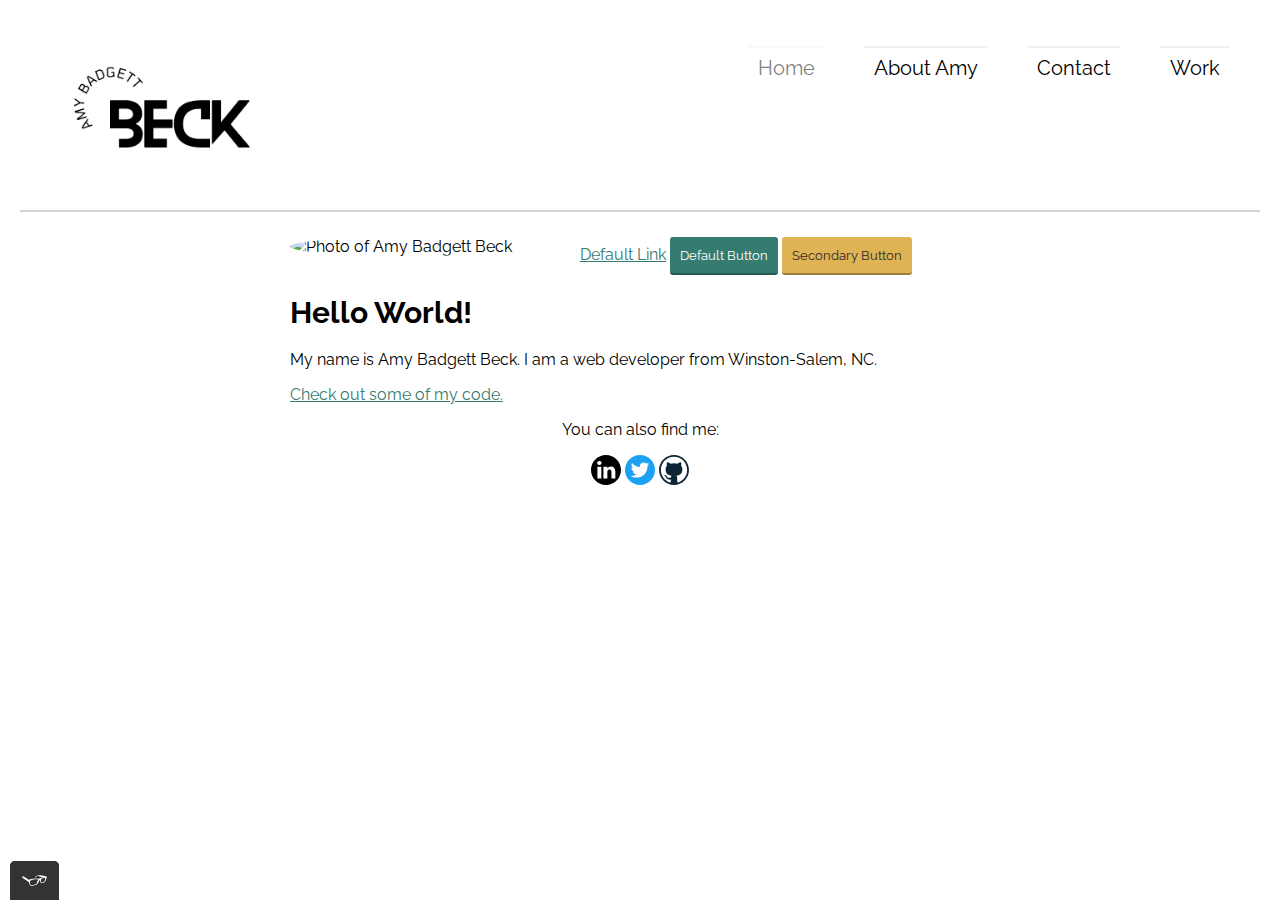
==== index.html @ c9e2afd1 "Initial commit" ====
<!DOCTYPE html>
<html>

<head>

  <meta charset="utf-8">
  <meta name="viewport" content="width=device-width, initial-scale=1">
  <title>Amy Badgett Beck - Portfolio</title>
  <link rel="shortcut icon" href="img/logo3.png"/>
  <link rel="stylesheet" type="text/css" href="https://cdnjs.cloudflare.com/ajax/libs/normalize/8.0.0/normalize.min.css">
  <link href="https://fonts.googleapis.com/css2?family=Raleway:ital,wght@0,400;0,700;1,700&display=swap" rel="stylesheet">
  <link rel="stylesheet" type="text/css" href="css/style.production.css">

</head>

<body>

  <header class="page-header">

    <!-- Add your logo here! -->
    <img src="img/logo3.png" alt="Text logo that says Amy Badgett Beck" class="page-header__item--logo">

    <nav class="main-navigation page-header__item">
      <ul role="menubar" class="navigation-list">
        <li role="presentation">
          <a href="index.html" role="menuitem" class="navigation-list__item navigation-list__item--active">Home</a>
        </li>
        <li role="presentation">
          <a href="about.html" role="menuitem" class="navigation-list__item">About Amy</a>
        </li>
        <li role="presentation">
          <a href="contact.html" role="menuitem" class="navigation-list__item">Contact</a>
        </li>
        <li>
          <a href="work.html" role="menuitem" class="navigation-list__item">Work</a>
        </li>
      </ul>
    </nav>

    </header>

  </div>

  <div class="profile">

    <!-- Add your portrait here! -->
    <img src="img/profile-picture.png" class="profile__portrait" alt="Photo of Amy Badgett Beck">

    <div>
      <a href="#">Default Link</a>
      <button type="button">Default Button</button>
      <button class="button__secondary">Secondary Button</button>
    </div>


    <h1>Hello World!</h1>
    <p>
      My name is Amy Badgett Beck. I am a <span>web</span> developer from Winston-Salem, NC.
    </p>
    <a href="#">Check out some of my code.</a>

  </div>

  <footer class="page-footer">

    <p>
      You can also find me:
    </p>
    <div class="social-media">
      <img width="30px" height="30px" src="img/linkedin.svg" alt="linkedin" >
      <img width="30px" height="30px" src="img/twitter.svg" alt="twitter" >
      <img width="30px" height="30px" src="img/github.svg" alt="github" >
    </div>

  </footer>

<script src="js/tota11y.min.js"></script>
</body>

</html>
---- css/style.production.css ----
/*
* Prefixed by https://autoprefixer.github.io
* PostCSS: v8.4.12,
* Autoprefixer: v10.4.4
* Browsers: last 4 version
*/

/*
Colors used

Text color (Dark Gray): #2b2b2b;
Primary Color (Teal): #008080;
Secondary Color (Faded Orange): #f7643d;
*/

* {
  -webkit-box-sizing: border-box;
          box-sizing: border-box;
}


body {
  font-family: 'Raleway', sans-serif;
  margin: 20px;
}


h1 {
  font-size: 30px;
  font-weight: 700;
}

h2 {
  font-size: 24px;
  font-weight: 700;
}

h3 {
  font-size: 18px;
  font-weight: 700;
}

a {
  color: #357b70;
}

a:visited {
  /* visited link */
  color: black;
}

/*
a:hover, a:focus {
  /* No underlining when hovering over link
  text-decoration: none;
}
*/

a:active {
  /* selected link */
  color: #489c79;
}

nav.main-navigation a
{
    color: black;
    text-decoration: none;
    font: 20px Raleway;
    margin: 0px 10px;
    padding: 10px 10px;
    position: relative;
    z-index: 0;
    cursor: pointer;
}

button,
.button {
  /*overwrites browser defaults and resets the border */
  border: none;
  display: inline-block;
  /* takes the font family from the outer container */
  font-family: inherit;
  /* styles the background color, font color, and text decoration (underline, etc.) of the button */
  background-color: #357b70;
  color: white;
  text-decoration: none;
  /* adds spacing to the button */
  padding: 10px;
  border-radius: 3px;
  /* gives the button a bottom border with a width of 2px, a type of solid, and a color in RGBA format */
  border-bottom: 2px solid rgba(0, 0, 0, 0.3);
  trasition: 0.2s opacity;
}

button:hover,
button:focus,
.button:hover,
.button.focus {
  /* lets the mouse appear as a hand */
  cursor: pointer;
  /* reduces the opacity of the button upon hover */
  opacity: 0.8;
}

.button__secondary {
  background-color: #e0b354;
  color: #2b2b2b;
}

nav.main-navigation a:before
{
    position: absolute;
    width: 100%;
    height: 2px;
    left: 0px;
    top: 0px;
    content: '';
    background: lightgray;
    opacity: 0.3;
    -webkit-transition: all 0.3s;
    -o-transition: all 0.3s;
    transition: all 0.3s;
}

nav.main-navigation a:hover:before
{
    height: 100%;
}

.page-header {
  display: -webkit-box;
  display: -ms-flexbox;
  display: flex;
  max-width: 100%;
  padding: 20px;
  border-bottom: solid 2px lightgray;
}

.page-header__item {
  -webkit-box-flex: 0;
      -ms-flex: 0 1 200px;
          flex: 0 1 200px;
}

.page-header__item--logo {
  float: left;
  width: 250px;
  margin-right: 40px;
  max-width: 100%;
  -o-object-fit: contain;
     object-fit: contain;
}

.page-header__item:last-child {
  -webkit-box-flex: 2;
      -ms-flex-positive: 2;
          flex-grow: 2;
  text-align: right;
}

.navigation-list {
  list-style-type: none;
}

.navigation-list li {
  display: inline-block;
  margin-left: 15px;
  margin-bottom: 20px;
}

.about {
  max-width: 700px;
  margin: 0 auto;
  vertical-align: middle;
}

.navigation-list-about {
  list-style-type: none;
  -webkit-padding-start: 0px;
          padding-inline-start: 0px;
}

.navigation-list-about li {
  text-align: center;
}

.berlin-illustration {
  text-align: center;
  padding-top: 25px;
  padding-bottom: 50px;
}

.navigation-list__item--active {
  opacity: 0.5;
}

.profile {
  max-width: 700px;
  margin: 0 auto;
  padding-top: 25px;
}

.profile__portrait {
  float: left;
  width: 250px;
  margin-right: 40px;
  border-radius: 50%;
}

.about {
  max-width: 700px;
  margin: 0 auto;
  text-align: center;
}

.sun {
  -webkit-animation: 4s color-change infinite alternate linear;
          animation: 4s color-change infinite alternate linear;
  /*animation-duration: 4s;
  animation-name: color-change;
  animation-iteration-count: infinite;
  animation-direction: alternate;
  animation-timing-function: linear;*/
}

.cloud-front {
  -webkit-animation: 30s cloud-move infinite alternate linear;
          animation: 30s cloud-move infinite alternate linear;
/*  animation-duration: 30s;
  animation-name: cloud-move;
  animation-iteration-count: infinite;
  animation-direction: alternate;
  animation-timing-funtion: linear; */
}

.cloud-back {
  -webkit-animation: 34s cloud-move-reverse infinite alternate linear;
          animation: 34s cloud-move-reverse infinite alternate linear;
}

.table-experience {
  padding-left: 50px;
}

.table-experience tr td {
  padding: 0 5px 5px 5px;
}

/* start grid fallback */
.grid__item {
  display: inline-block;
  width: 33%;
}
/* end grid fallback */

.page-footer {
  clear: both;
  display: -webkit-box;
  display: -ms-flexbox;
  display: flex;
  -webkit-box-orient: vertical;
  -webkit-box-direction: normal;
      -ms-flex-direction: column;
          flex-direction: column;
  text-align: center;
}

@supports (display:grid) {
  .grid {
    display: -ms-grid;
    display: grid;
    /* grid-template-columns: 300px 300px 300px; fractions are better than pixels - they are responsive */
    -ms-grid-columns: 1fr 20px 1fr 20px 1fr;
    grid-template-columns: 1fr 1fr 1fr;
    grid-gap: 20px;
    margin: 0;
    padding: 10px;
  }

  .grid__item {
    background-color: lightgray;
    padding: 20px;
    width: auto;
    min-height: auto;
    margin: 0;
  }

  .grid__item:last-child {
    -ms-grid-column: 3;
    grid-column: 3 / 3;
    -ms-grid-row: 1;
    -ms-grid-row-span: 2;
    grid-row: 1 / 3;
  }
}

@media all and (max-width: 500px) {
  .grid {
    -ms-grid-columns: 1fr;
    grid-template-columns: 1fr;
    grid-gap: 10px;
  }
  .grid__item:last-child {
    grid-column: auto / auto;
    grid-row: auto / auto;
  }
  h1 {
    font-size: 22px;
  }
}

@media all and (min-width: 500px) and (max-width: 750px){
  .grid {
    -ms-grid-columns: 1fr 10px 1fr;
    grid-template-columns: 1fr 1fr;
  }
}

@media all and (max-width: 500px) {
  .grid {
    -ms-grid-columns: 1fr;
    grid-template-columns: 1fr;
  }
}

@media all and (max-width: 750px) {
  .grid {
    grid-gap: 10px;
  }
  .grid__item:last-child {
    grid-column: auto / auto;
    grid-row: auto / auto;
  }
  h1 {
    font-size: 22px;
  }
}

@-webkit-keyframes color-change {
  0% {
  fill: #edc655;
  }
  50% {
    fill: #fcffad;
  }
  100% {
    fill: #f76414;
  }
}

@keyframes color-change {
  0% {
  fill: #edc655;
  }
  50% {
    fill: #fcffad;
  }
  100% {
    fill: #f76414;
  }
}

@-webkit-keyframes cloud-move {
  from {
    -webkit-transform: translate(0, 50px);
            transform: translate(0, 50px);
  }
  to {
    -webkit-transform: translate(200px, 50px);
            transform: translate(200px, 50px);
  }
}

@keyframes cloud-move {
  from {
    -webkit-transform: translate(0, 50px);
            transform: translate(0, 50px);
  }
  to {
    -webkit-transform: translate(200px, 50px);
            transform: translate(200px, 50px);
  }
}

@-webkit-keyframes cloud-move-reverse {
  from {
    -webkit-transform: translate(446px, 48px);
            transform: translate(446px, 48px);
  }
  to {
    -webkit-transform: translate(100px, 48px);
            transform: translate(100px, 48px);
  }
}

@keyframes cloud-move-reverse {
  from {
    -webkit-transform: translate(446px, 48px);
            transform: translate(446px, 48px);
  }
  to {
    -webkit-transform: translate(100px, 48px);
            transform: translate(100px, 48px);
  }
}
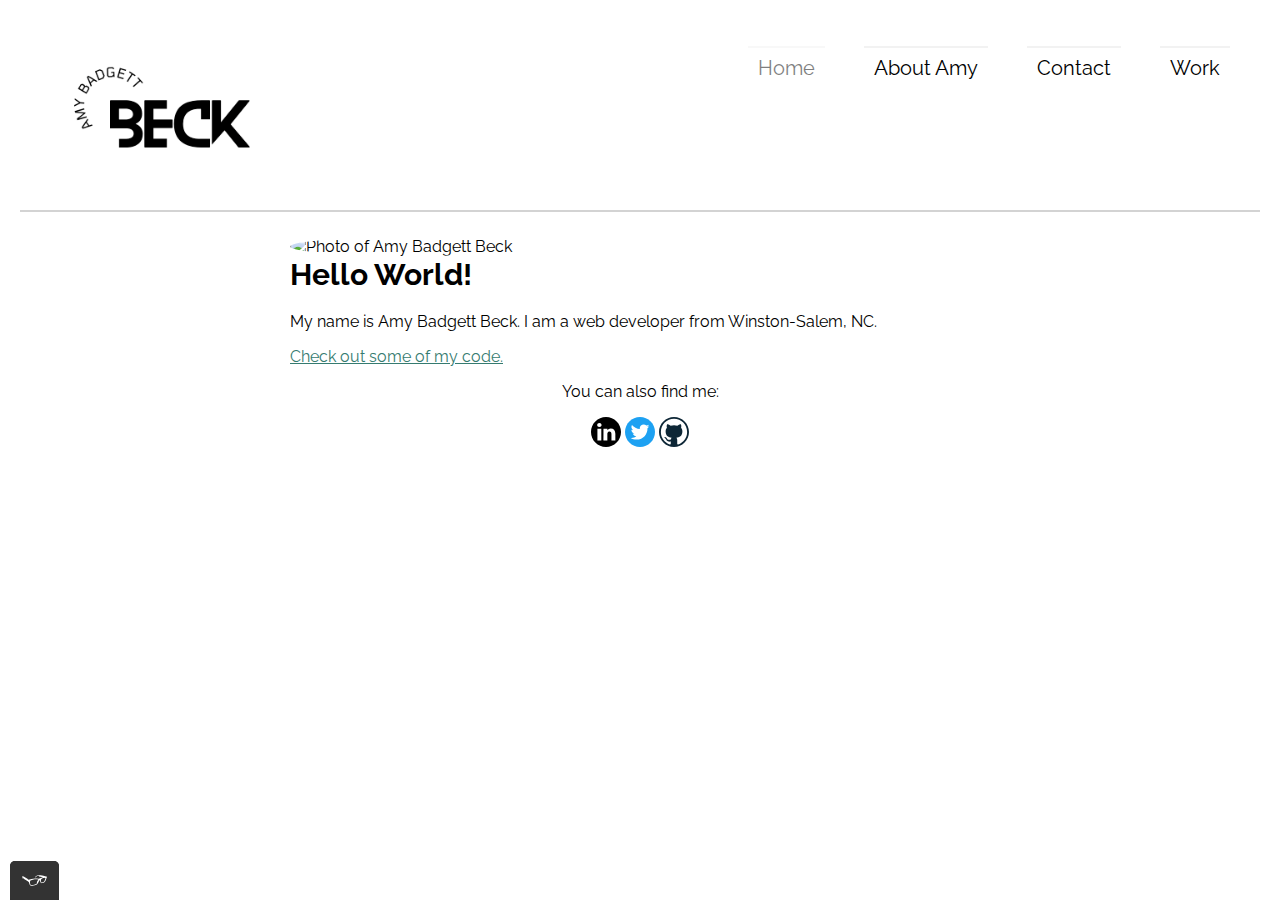
==== commit 50bf9f9f: "changes titles in about, contact and index pages" ====
--- a/index.html
+++ b/index.html
@@ -5,7 +5,7 @@
 
   <meta charset="utf-8">
   <meta name="viewport" content="width=device-width, initial-scale=1">
-  <title>Amy Badgett Beck - Portfolio</title>
+  <title>Amy Badgett Beck - Portfolio - Home</title>
   <link rel="shortcut icon" href="img/logo3.png"/>
   <link rel="stylesheet" type="text/css" href="https://cdnjs.cloudflare.com/ajax/libs/normalize/8.0.0/normalize.min.css">
   <link href="https://fonts.googleapis.com/css2?family=Raleway:ital,wght@0,400;0,700;1,700&display=swap" rel="stylesheet">
@@ -46,11 +46,13 @@
     <!-- Add your portrait here! -->
     <img src="img/profile-picture.png" class="profile__portrait" alt="Photo of Amy Badgett Beck">
 
+<!--
     <div>
       <a href="#">Default Link</a>
       <button type="button">Default Button</button>
       <button class="button__secondary">Secondary Button</button>
     </div>
+-->
 
 
     <h1>Hello World!</h1>
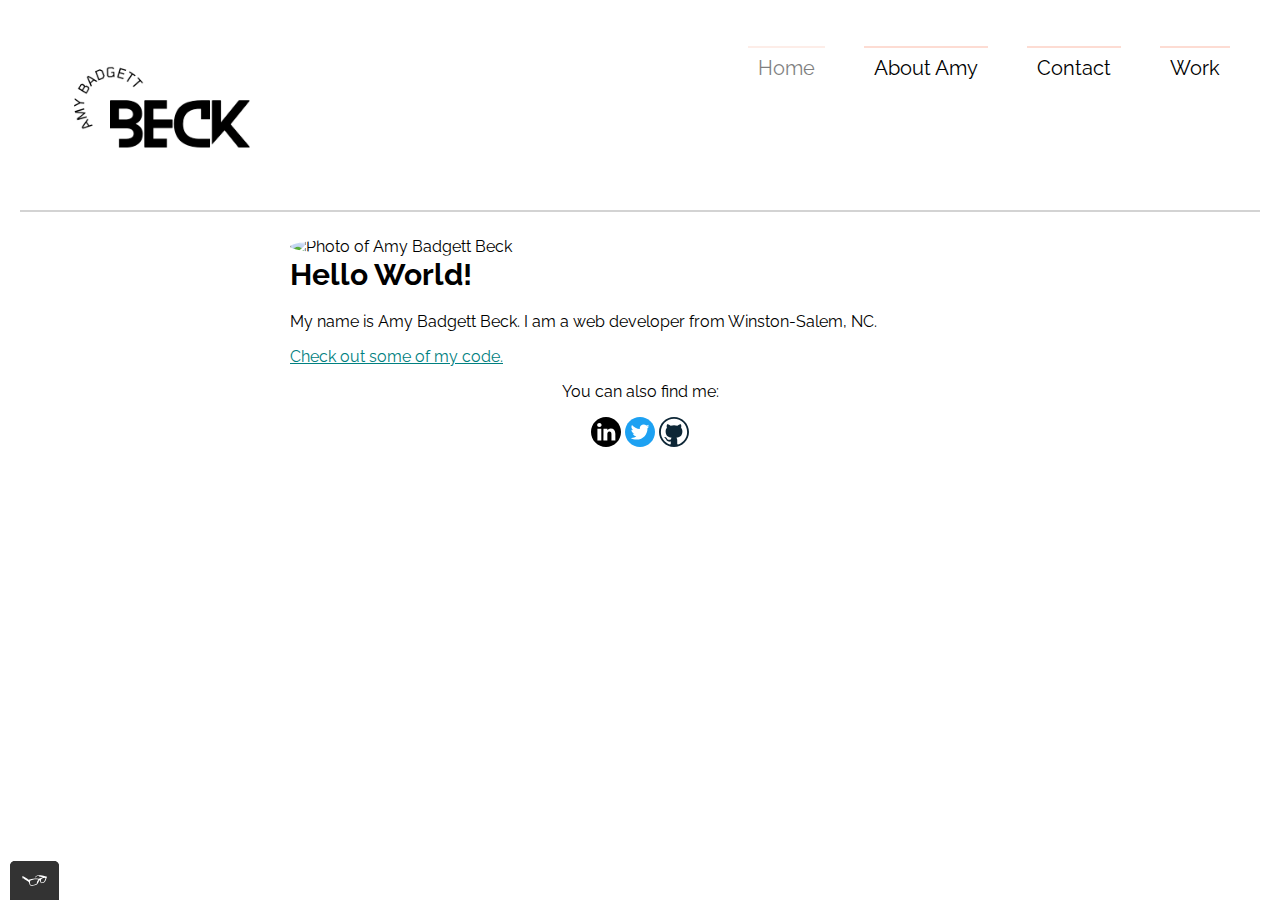
==== commit 5e4b335a: "spacing etc from linter" ====
--- a/index.html
+++ b/index.html
@@ -39,7 +39,6 @@
 
     </header>
 
-  </div>
 
   <div class="profile">
 
@@ -63,15 +62,15 @@
 
   </div>
 
-  <footer class="page-footer">
+  <footer class="page-footer"> 
 
     <p>
       You can also find me:
     </p>
     <div class="social-media">
-      <img width="30px" height="30px" src="img/linkedin.svg" alt="linkedin" >
-      <img width="30px" height="30px" src="img/twitter.svg" alt="twitter" >
-      <img width="30px" height="30px" src="img/github.svg" alt="github" >
+      <img width="30" height="30" src="img/linkedin.svg" alt="linkedin" >
+      <img width="30" height="30" src="img/twitter.svg" alt="twitter" >
+      <img width="30" height="30" src="img/github.svg" alt="github" >
     </div>
 
   </footer>
--- a/css/style.production.css
+++ b/css/style.production.css
@@ -15,16 +15,14 @@
 
 * {
   -webkit-box-sizing: border-box;
-          box-sizing: border-box;
-}
-
+  box-sizing: border-box;
+}
 
 body {
   font-family: 'Raleway', sans-serif;
   margin: 20px;
 }
 
-
 h1 {
   font-size: 30px;
   font-weight: 700;
@@ -41,7 +39,7 @@
 }
 
 a {
-  color: #357b70;
+  color: #008080;
 }
 
 a:visited {
@@ -58,38 +56,62 @@
 
 a:active {
   /* selected link */
-  color: #489c79;
-}
-
-nav.main-navigation a
-{
-    color: black;
-    text-decoration: none;
-    font: 20px Raleway;
-    margin: 0px 10px;
-    padding: 10px 10px;
-    position: relative;
-    z-index: 0;
-    cursor: pointer;
-}
-
-button,
-.button {
-  /*overwrites browser defaults and resets the border */
+  color: #f7643d;
+}
+
+nav.main-navigation a {
+  color: black;
+  text-decoration: none;
+  font: 20px Raleway;
+  margin: 0 10px;
+  padding: 10px;
+  position: relative;
+  z-index: 0;
+  cursor: pointer;
+}
+
+button {
+  /* overwrites browser defaults and resets the border */
   border: none;
   display: inline-block;
+
   /* takes the font family from the outer container */
   font-family: inherit;
+
   /* styles the background color, font color, and text decoration (underline, etc.) of the button */
-  background-color: #357b70;
+  background-color: #008080;
   color: white;
   text-decoration: none;
+
   /* adds spacing to the button */
   padding: 10px;
   border-radius: 3px;
+
   /* gives the button a bottom border with a width of 2px, a type of solid, and a color in RGBA format */
   border-bottom: 2px solid rgba(0, 0, 0, 0.3);
-  trasition: 0.2s opacity;
+  transition: 0.2s opacity;
+}
+
+.button {
+  /* overwrites browser defaults and resets the border */
+  border: none;
+  display: inline-block;
+
+  /* takes the font family from the outer container */
+  font-family: inherit;
+
+  /* styles the background color, font color, and text decoration (underline, etc.) of the button */
+  background-color: #008080;
+  color: white;
+  text-decoration: none;
+
+  /* adds spacing to the button */
+  padding: 10px;
+  border-radius: 3px;
+
+  /* gives the button a bottom border with a width of 2px, a type of solid, and a color in RGBA format */
+  border-bottom: 2px solid rgba(0, 0, 0, 0.3);
+  transition: 0.2s opacity;
 }
 
 button:hover,
@@ -98,33 +120,32 @@
 .button.focus {
   /* lets the mouse appear as a hand */
   cursor: pointer;
+
   /* reduces the opacity of the button upon hover */
   opacity: 0.8;
 }
 
 .button__secondary {
-  background-color: #e0b354;
+  background-color: #f7643d;
   color: #2b2b2b;
 }
 
-nav.main-navigation a:before
-{
-    position: absolute;
-    width: 100%;
-    height: 2px;
-    left: 0px;
-    top: 0px;
-    content: '';
-    background: lightgray;
-    opacity: 0.3;
-    -webkit-transition: all 0.3s;
-    -o-transition: all 0.3s;
-    transition: all 0.3s;
-}
-
-nav.main-navigation a:hover:before
-{
-    height: 100%;
+nav.main-navigation a::before {
+  position: absolute;
+  width: 100%;
+  height: 2px;
+  left: 0;
+  top: 0;
+  content: '';
+  background: #f98b6e;
+  opacity: 0.3;
+  -webkit-transition: all 0.3s;
+  -o-transition: all 0.3s;
+  transition: all 0.3s;
+}
+
+nav.main-navigation a:hover::before {
+  height: 100%;
 }
 
 .page-header {
@@ -138,8 +159,8 @@
 
 .page-header__item {
   -webkit-box-flex: 0;
-      -ms-flex: 0 1 200px;
-          flex: 0 1 200px;
+  -ms-flex: 0 1 200px;
+  flex: 0 1 200px;
 }
 
 .page-header__item--logo {
@@ -148,13 +169,14 @@
   margin-right: 40px;
   max-width: 100%;
   -o-object-fit: contain;
-     object-fit: contain;
+  object-fit: contain;
+  font-size: 12px;
 }
 
 .page-header__item:last-child {
   -webkit-box-flex: 2;
-      -ms-flex-positive: 2;
-          flex-grow: 2;
+  -ms-flex-positive: 2;
+  flex-grow: 2;
   text-align: right;
 }
 
@@ -174,10 +196,14 @@
   vertical-align: middle;
 }
 
+.about-list {
+  padding: 20px;
+}
+
 .navigation-list-about {
   list-style-type: none;
-  -webkit-padding-start: 0px;
-          padding-inline-start: 0px;
+  -webkit-padding-start: 0;
+  padding-inline-start: 0;
 }
 
 .navigation-list-about li {
@@ -214,19 +240,21 @@
 }
 
 .sun {
-  -webkit-animation: 4s color-change infinite alternate linear;
-          animation: 4s color-change infinite alternate linear;
-  /*animation-duration: 4s;
+  -webkit-animation: 8s color-change infinite alternate linear;
+  animation: 8s color-change infinite alternate linear;
+
+  /* animation-duration: 4s;
   animation-name: color-change;
   animation-iteration-count: infinite;
   animation-direction: alternate;
-  animation-timing-function: linear;*/
+  animation-timing-function: linear; */
 }
 
 .cloud-front {
   -webkit-animation: 30s cloud-move infinite alternate linear;
-          animation: 30s cloud-move infinite alternate linear;
-/*  animation-duration: 30s;
+  animation: 30s cloud-move infinite alternate linear;
+
+  /*  animation-duration: 30s;
   animation-name: cloud-move;
   animation-iteration-count: infinite;
   animation-direction: alternate;
@@ -235,15 +263,16 @@
 
 .cloud-back {
   -webkit-animation: 34s cloud-move-reverse infinite alternate linear;
-          animation: 34s cloud-move-reverse infinite alternate linear;
+  animation: 34s cloud-move-reverse infinite alternate linear;
 }
 
 .table-experience {
   padding-left: 50px;
+  margin-top: 20px;
 }
 
 .table-experience tr td {
-  padding: 0 5px 5px 5px;
+  padding: 0 5px 5px;
 }
 
 /* start grid fallback */
@@ -251,6 +280,7 @@
   display: inline-block;
   width: 33%;
 }
+
 /* end grid fallback */
 
 .page-footer {
@@ -260,8 +290,8 @@
   display: flex;
   -webkit-box-orient: vertical;
   -webkit-box-direction: normal;
-      -ms-flex-direction: column;
-          flex-direction: column;
+  -ms-flex-direction: column;
+  flex-direction: column;
   text-align: center;
 }
 
@@ -269,6 +299,7 @@
   .grid {
     display: -ms-grid;
     display: grid;
+
     /* grid-template-columns: 300px 300px 300px; fractions are better than pixels - they are responsive */
     -ms-grid-columns: 1fr 20px 1fr 20px 1fr;
     grid-template-columns: 1fr 1fr 1fr;
@@ -278,7 +309,7 @@
   }
 
   .grid__item {
-    background-color: lightgray;
+    background-color: #f98b6e;
     padding: 20px;
     width: auto;
     min-height: auto;
@@ -300,16 +331,18 @@
     grid-template-columns: 1fr;
     grid-gap: 10px;
   }
+
   .grid__item:last-child {
     grid-column: auto / auto;
     grid-row: auto / auto;
   }
+
   h1 {
     font-size: 22px;
   }
 }
 
-@media all and (min-width: 500px) and (max-width: 750px){
+@media all and (min-width: 500px) and (max-width: 750px) {
   .grid {
     -ms-grid-columns: 1fr 10px 1fr;
     grid-template-columns: 1fr 1fr;
@@ -327,10 +360,12 @@
   .grid {
     grid-gap: 10px;
   }
+
   .grid__item:last-child {
     grid-column: auto / auto;
     grid-row: auto / auto;
   }
+
   h1 {
     font-size: 22px;
   }
@@ -338,11 +373,13 @@
 
 @-webkit-keyframes color-change {
   0% {
-  fill: #edc655;
-  }
+    fill: #edc655;
+  }
+
   50% {
     fill: #fcffad;
   }
+
   100% {
     fill: #f76414;
   }
@@ -350,11 +387,13 @@
 
 @keyframes color-change {
   0% {
-  fill: #edc655;
-  }
+    fill: #edc655;
+  }
+
   50% {
     fill: #fcffad;
   }
+
   100% {
     fill: #f76414;
   }
@@ -363,43 +402,47 @@
 @-webkit-keyframes cloud-move {
   from {
     -webkit-transform: translate(0, 50px);
-            transform: translate(0, 50px);
-  }
+    transform: translate(0, 50px);
+  }
+
   to {
     -webkit-transform: translate(200px, 50px);
-            transform: translate(200px, 50px);
+    transform: translate(200px, 50px);
   }
 }
 
 @keyframes cloud-move {
   from {
     -webkit-transform: translate(0, 50px);
-            transform: translate(0, 50px);
-  }
+    transform: translate(0, 50px);
+  }
+
   to {
     -webkit-transform: translate(200px, 50px);
-            transform: translate(200px, 50px);
+    transform: translate(200px, 50px);
   }
 }
 
 @-webkit-keyframes cloud-move-reverse {
   from {
     -webkit-transform: translate(446px, 48px);
-            transform: translate(446px, 48px);
-  }
+    transform: translate(446px, 48px);
+  }
+
   to {
     -webkit-transform: translate(100px, 48px);
-            transform: translate(100px, 48px);
+    transform: translate(100px, 48px);
   }
 }
 
 @keyframes cloud-move-reverse {
   from {
     -webkit-transform: translate(446px, 48px);
-            transform: translate(446px, 48px);
-  }
+    transform: translate(446px, 48px);
+  }
+
   to {
     -webkit-transform: translate(100px, 48px);
-            transform: translate(100px, 48px);
-  }
-}
+    transform: translate(100px, 48px);
+  }
+}
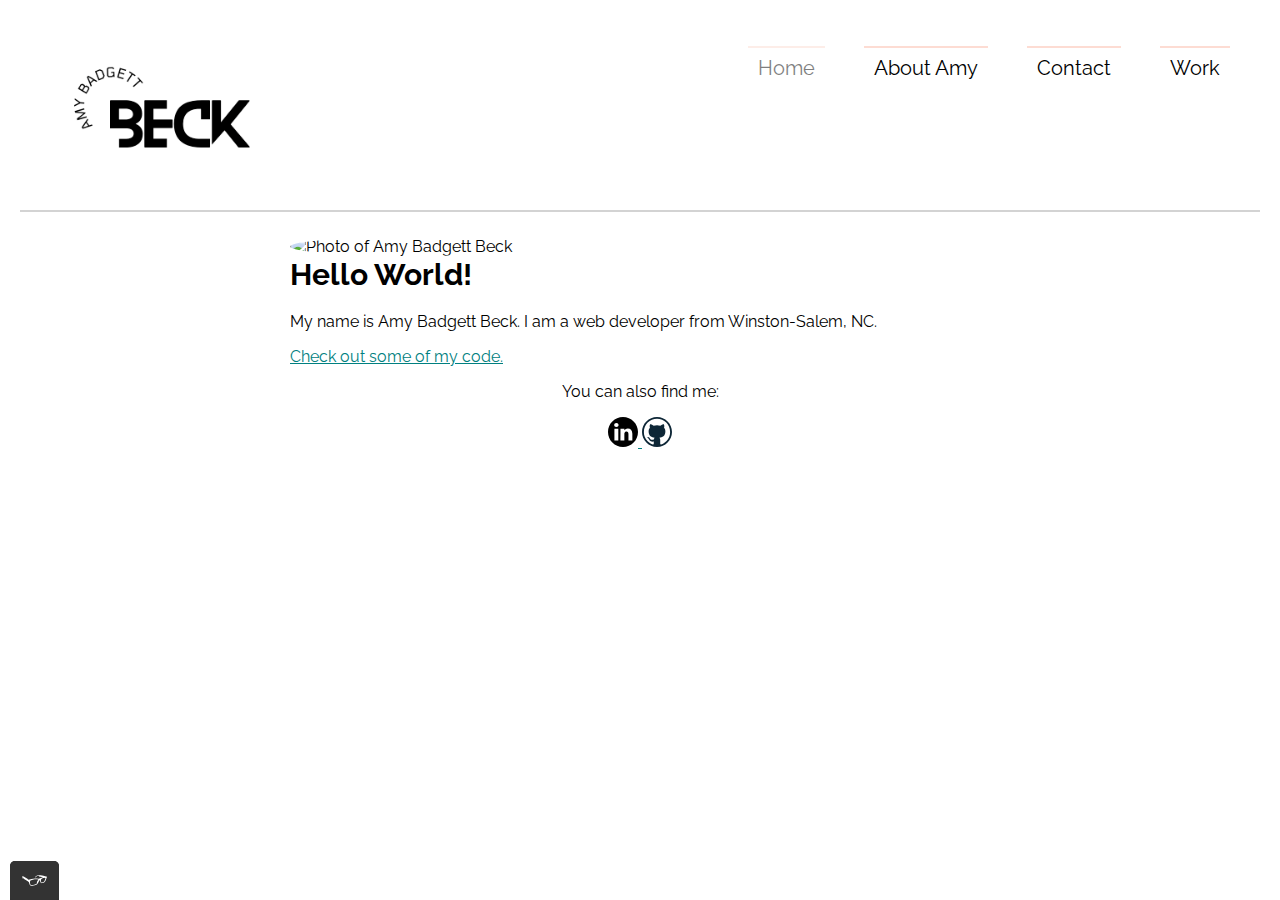
==== commit 2afaf0b4: "adding new projects to work page, cleaning up for ex. 6.6" ====
--- a/index.html
+++ b/index.html
@@ -1,7 +1,7 @@
 <!DOCTYPE html>
 <html>
 
-<head>
+<head> 
 
   <meta charset="utf-8">
   <meta name="viewport" content="width=device-width, initial-scale=1">
@@ -62,19 +62,22 @@
 
   </div>
 
-  <footer class="page-footer"> 
+  <footer class="page-footer">
 
     <p>
       You can also find me:
     </p>
     <div class="social-media">
-      <img width="30" height="30" src="img/linkedin.svg" alt="linkedin" >
-      <img width="30" height="30" src="img/twitter.svg" alt="twitter" >
-      <img width="30" height="30" src="img/github.svg" alt="github" >
+      <a href="https://www.linkedin.com/in/amy-badgett-beck-636060124/" target="_blank">
+        <img width="30" height="30" src="img/linkedin.svg" alt="linkedin" >
+      </a>
+      <a href="https://github.com/abb-cf" target="_blank">
+        <img width="30" height="30" src="img/github.svg" alt="github" >
+      </a>
     </div>
-
+    
   </footer>
-
+  
 <script src="js/tota11y.min.js"></script>
 </body>
 
